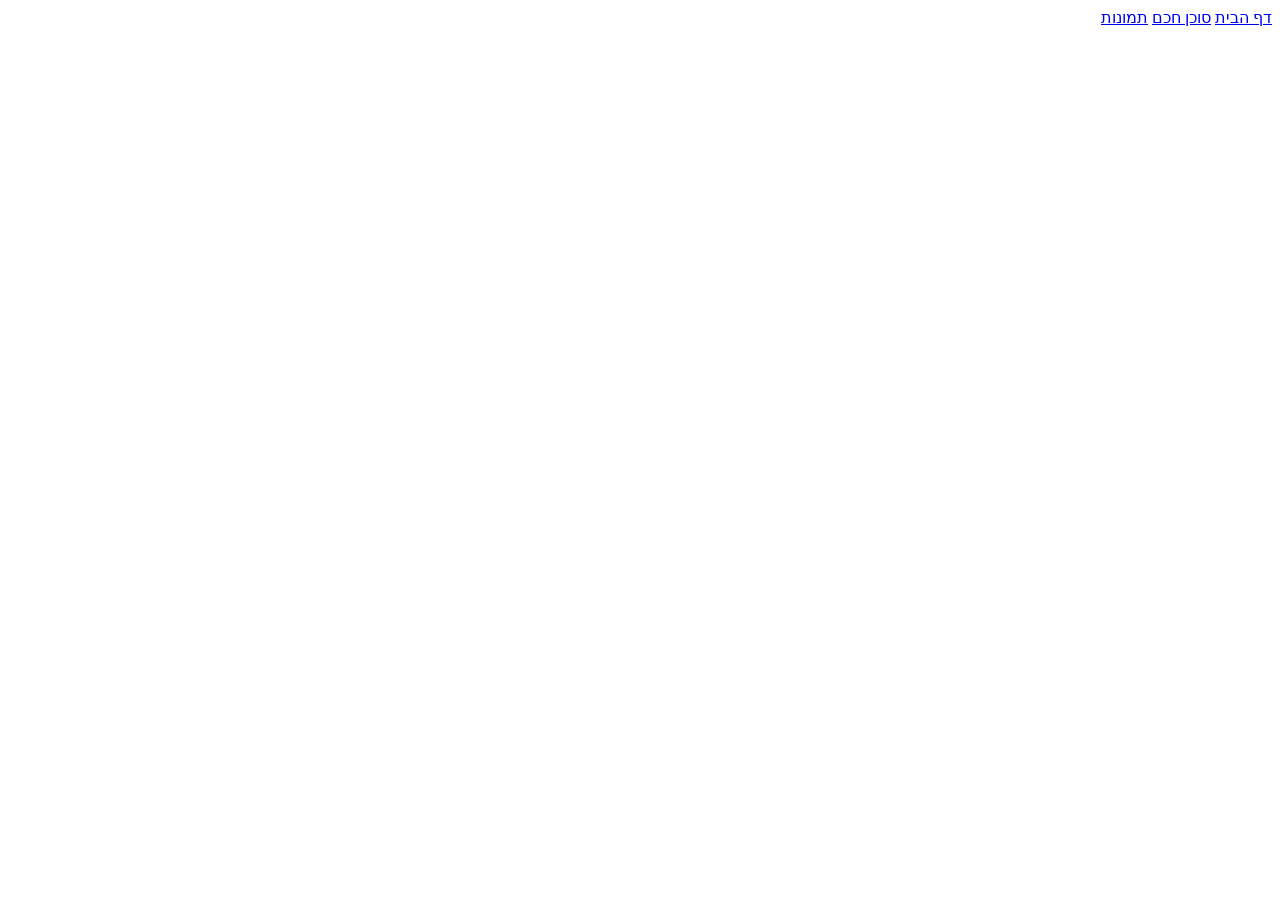
==== agent.html @ 7c288c40 "first commit" ====
<!DOCTYPE html>
<html lang="he" dir="rtl">
<head>
    <meta charset="UTF-8">
    <meta name="viewport" content="width=device-width, initial-scale=1.0">
    <link rel="stylesheet" href="style/agentStyle.css">
    <title>Document</title>
</head>
<body>
    <header>
        <nav>
            <a href="index.html">דף הבית</a>
            <a href="agent.html">סוכן חכם</a>
            <a href="images.html">תמונות</a>
        </nav>
      </header>
</body>
</html>
---- style/agentStyle.css ----

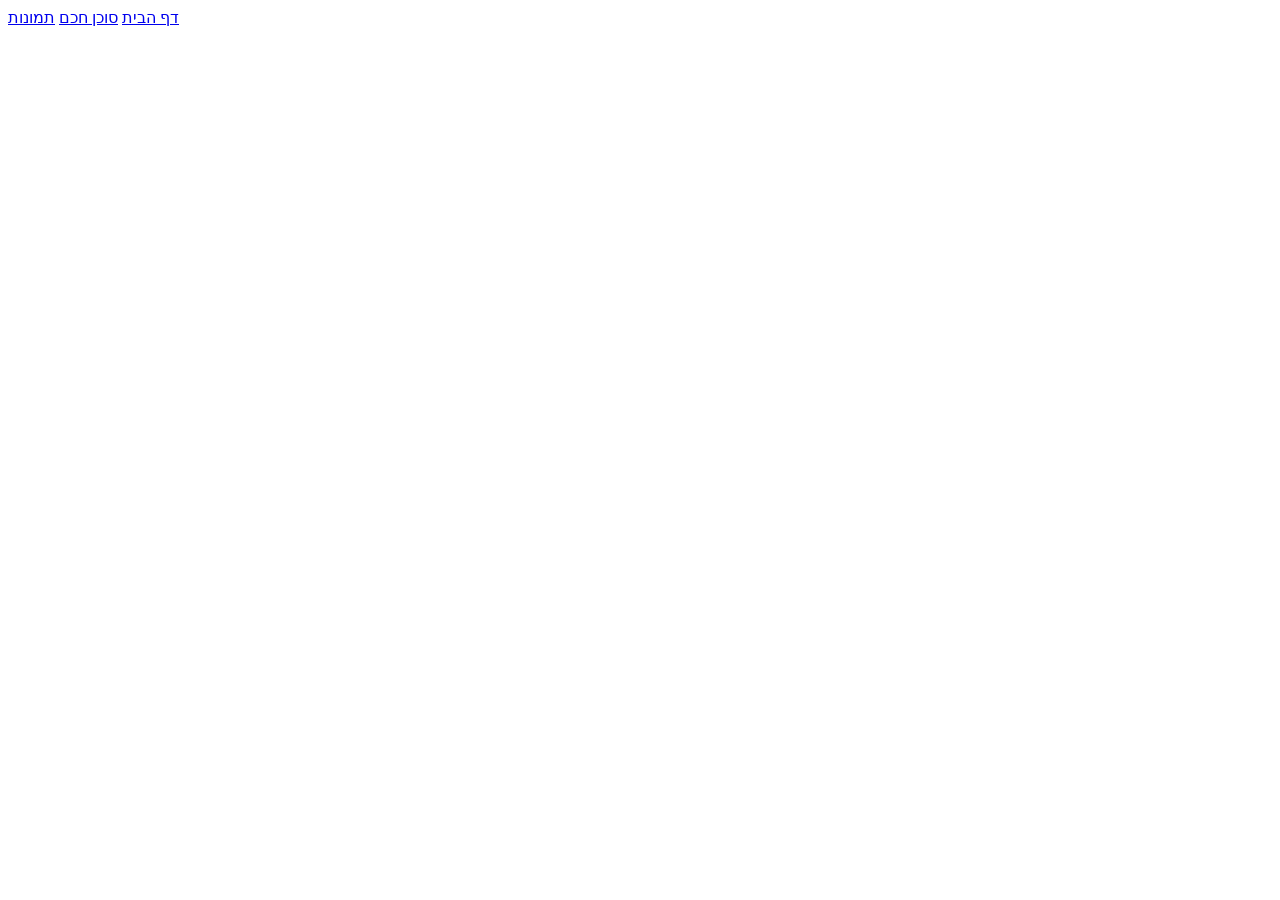
==== commit 610d2640: "second commit" ====
--- a/agent.html
+++ b/agent.html
@@ -1,5 +1,5 @@
 <!DOCTYPE html>
-<html lang="he" dir="rtl">
+<html lang="en">
 <head>
     <meta charset="UTF-8">
     <meta name="viewport" content="width=device-width, initial-scale=1.0">
